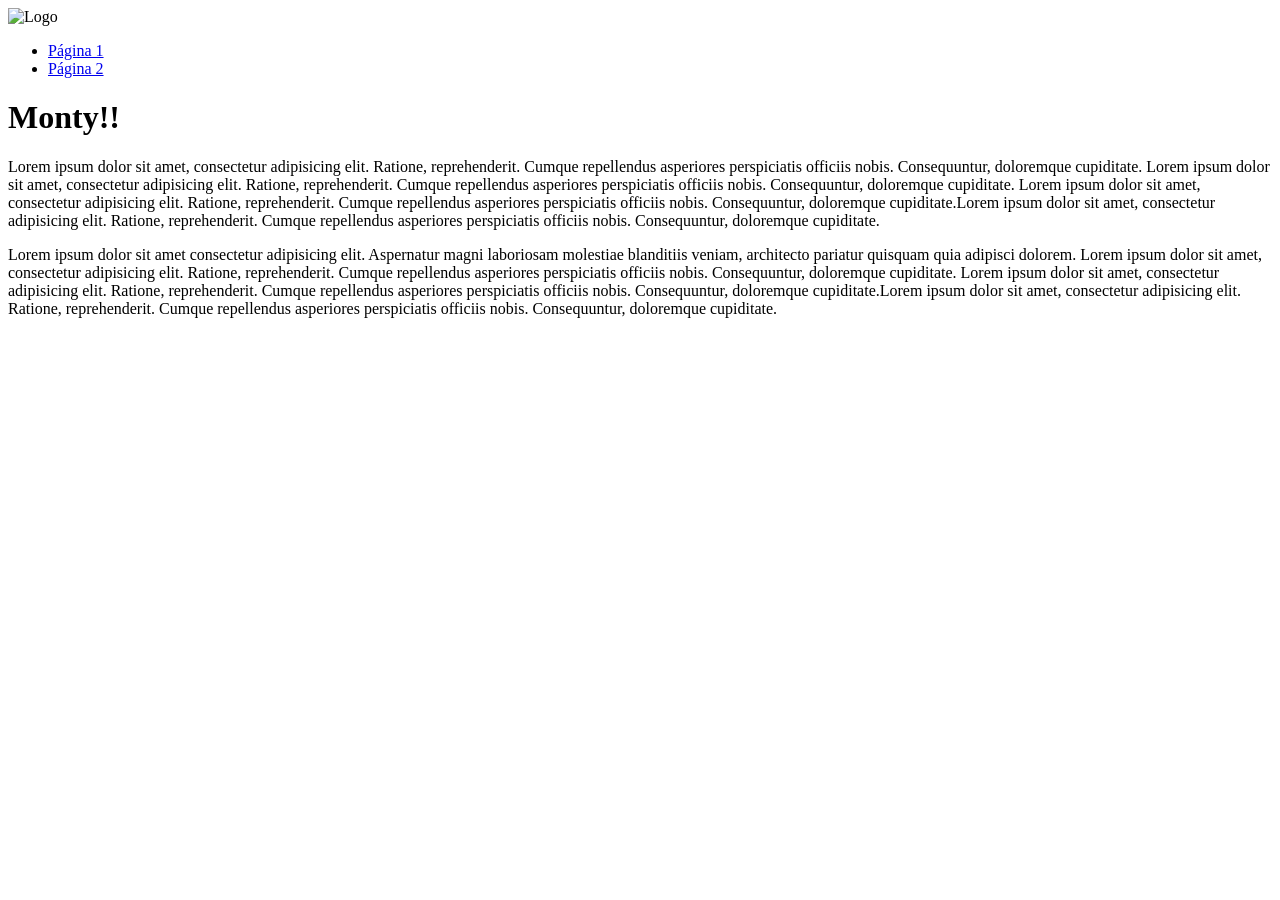
==== enunciado1.html @ df5e3314 "Add files via upload" ====
<!DOCTYPE html>
<html lang="es">
<head>
    <meta charset="UTF-8">
    <meta name="viewport" content="width=device-width, initial-scale=1.0">
    <title>Monty</title>

    <link rel="stylesheet" href="css/enunciado1.css">
</head>
<body>
    <div class="wrapper">
          <div class="columnaIzq">

            <img src="img/Monty.png" alt="Logo">

            <ul>
                <li><a href="#">Página 1</a></li>
                <li><a href="#">Página 2</a></li>
            </ul>

        </div>
        <div class="columnaDch">

            <h1>Monty!!</h1>

            <p>
                Lorem ipsum dolor sit amet, consectetur adipisicing elit.
                Ratione, reprehenderit. Cumque repellendus asperiores
                perspiciatis officiis nobis. Consequuntur, doloremque
                cupiditate.
                Lorem ipsum dolor sit amet, consectetur adipisicing elit.
                Ratione, reprehenderit. Cumque repellendus asperiores
                perspiciatis officiis nobis. Consequuntur, doloremque
                cupiditate.
                Lorem ipsum dolor sit amet, consectetur adipisicing elit.
                Ratione, reprehenderit. Cumque repellendus asperiores
                perspiciatis officiis nobis. Consequuntur, doloremque
                cupiditate.Lorem ipsum dolor sit amet, consectetur adipisicing elit.
                Ratione, reprehenderit. Cumque repellendus asperiores
                perspiciatis officiis nobis. Consequuntur, doloremque
                cupiditate.
            </p>

            <p>
                Lorem ipsum dolor sit amet consectetur adipisicing elit.
                Aspernatur magni laboriosam molestiae blanditiis veniam,
                architecto pariatur quisquam quia adipisci dolorem.
                Lorem ipsum dolor sit amet, consectetur adipisicing elit.
                Ratione, reprehenderit. Cumque repellendus asperiores
                perspiciatis officiis nobis. Consequuntur, doloremque
                cupiditate.
                Lorem ipsum dolor sit amet, consectetur adipisicing elit.
                Ratione, reprehenderit. Cumque repellendus asperiores
                perspiciatis officiis nobis. Consequuntur, doloremque
                cupiditate.Lorem ipsum dolor sit amet, consectetur adipisicing elit.
                Ratione, reprehenderit. Cumque repellendus asperiores
                perspiciatis officiis nobis. Consequuntur, doloremque
                cupiditate.
            </p>

        </div>

    </div>

</body>
</html>
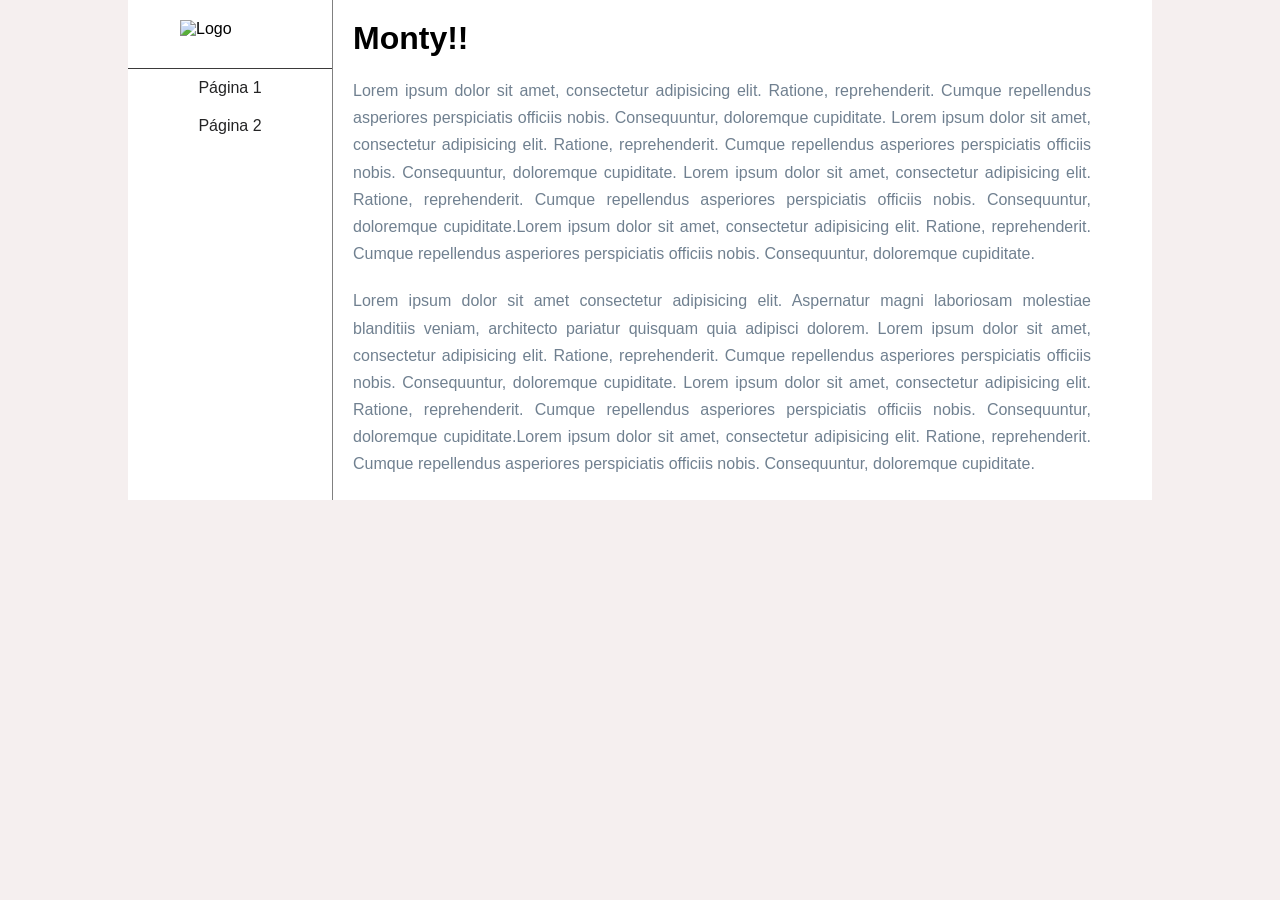
==== commit 74b8e9f5: "Update enunciado1.html" ====
--- a/enunciado1.html
+++ b/enunciado1.html
@@ -5,7 +5,7 @@
     <meta name="viewport" content="width=device-width, initial-scale=1.0">
     <title>Monty</title>
 
-    <link rel="stylesheet" href="css/enunciado1.css">
+    <link rel="stylesheet" href="enunciado1.css">
 </head>
 <body>
     <div class="wrapper">
@@ -63,4 +63,4 @@
     </div>
 
 </body>
-</html>+</html>
--- a/enunciado1.css
+++ b/enunciado1.css
@@ -0,0 +1,69 @@
+*{
+    margin:0;
+    padding:0;
+    box-sizing:border-box;
+}
+
+body{
+    font-family:Arial, Helvetica, sans-serif;
+    background:#f5efef;
+}
+
+
+.wrapper{
+    width:1024px;
+    margin:auto;
+    background:#fff;
+    overflow:hidden;
+}
+
+
+.columnaIzq{
+    width:204px;
+    float:left;
+}
+
+.columnaIzq img{
+    width:100px;
+    display:block;
+    margin:20px auto;
+}
+
+.columnaIzq ul{
+    list-style:none;
+    border-top:1px solid #3b3a3a;
+    margin-top:30px;
+    text-align:center;
+}
+
+.columnaIzq ul li a{
+    display:block;
+    text-decoration:none;
+    color:#242425;
+    padding:10px;
+}
+
+.columnaIzq ul li a:hover{
+    color:rgb(180, 27, 27);
+}
+
+
+
+.columnaDch{
+    width:779px;
+    height:500px;
+    float:left;
+    border-left:1px solid gray;
+    padding:20px;
+}
+
+.columnaDch h1{
+    margin-bottom:20px;
+}
+
+.columnaDch p{
+    color:SlateGray;
+    text-align:justify;
+    margin-bottom:20px;
+    line-height:1.7;
+}
